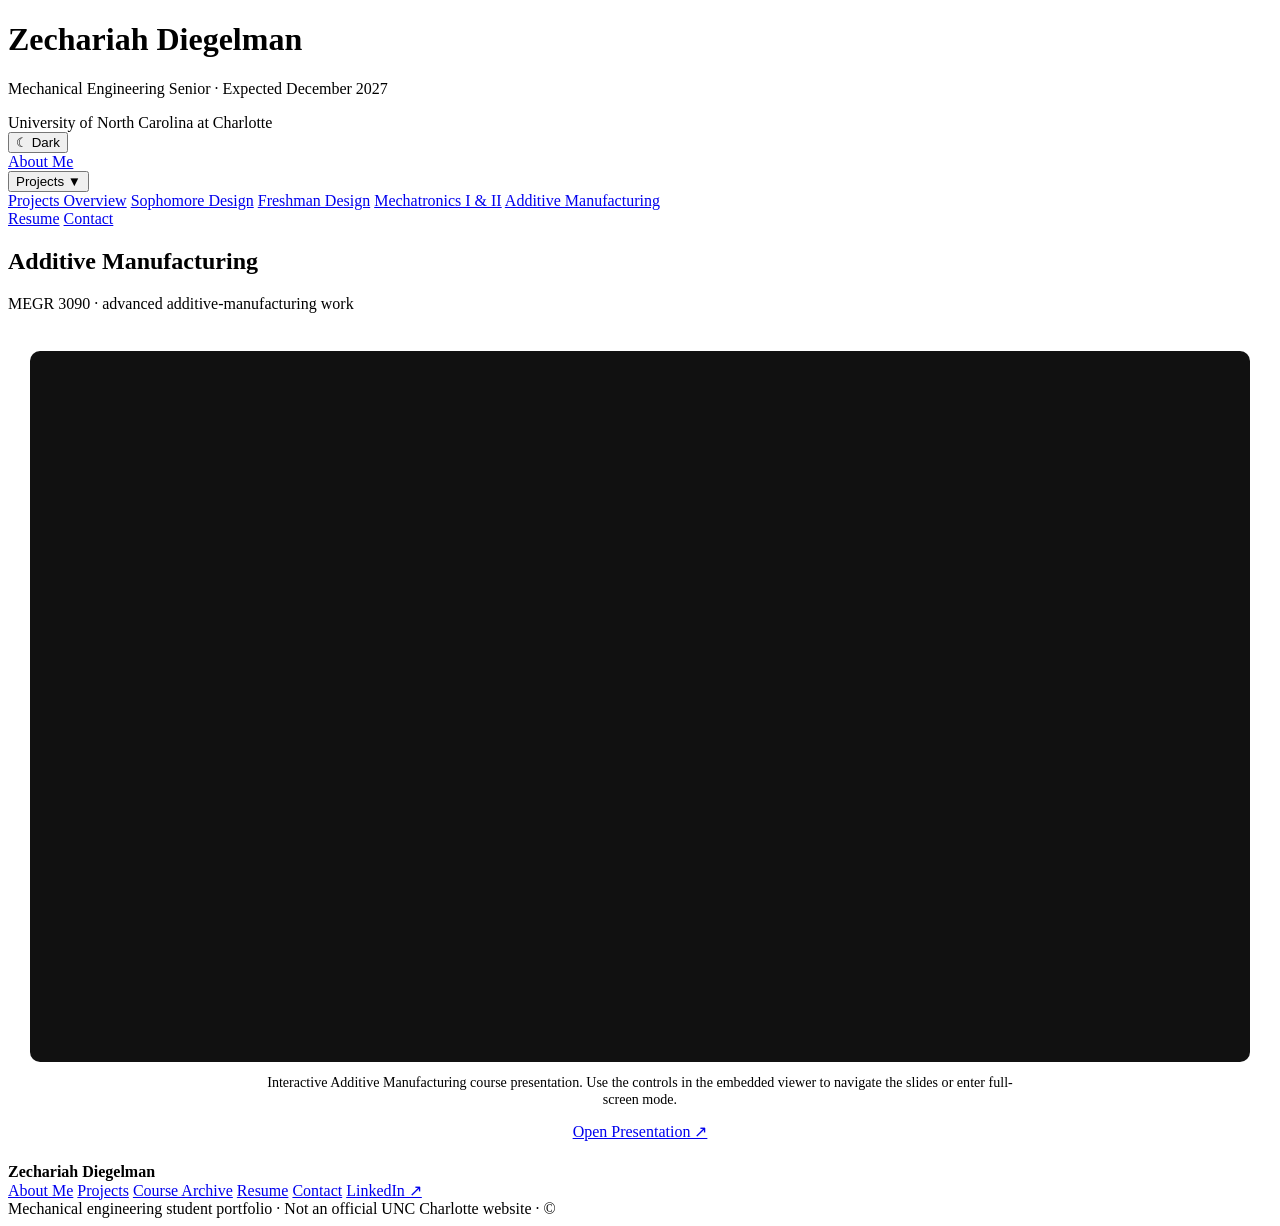
==== additive-manufacturing.html @ 8e019696 "Embed additive manufacturing presentation" ====
<!doctype html>
<html lang="en">
<head>
  <meta charset="utf-8">
  <meta name="viewport" content="width=device-width,initial-scale=1">
  <meta name="description" content="Zechariah Diegelman mechanical engineering portfolio at UNC Charlotte.">
  <title>Additive Manufacturing | Zechariah Diegelman</title>
  <script>
    (function(){
      const saved=localStorage.getItem('zac-portfolio-theme');
      const theme=(saved==='light'||saved==='dark')?saved:
        (window.matchMedia&&window.matchMedia('(prefers-color-scheme:dark)').matches?'dark':'light');
      document.documentElement.setAttribute('data-theme',theme);
    })();
  </script>
  <link rel="stylesheet" href="assets/site-v4.css">
  <style>
    .presentation-wrap{padding:22px}
    .presentation-embed{
      width:100%;
      aspect-ratio:1440/839;
      overflow:hidden;
      border:1px solid var(--line);
      border-radius:10px;
      background:#111;
      box-shadow:var(--shadow);
    }
    .presentation-embed iframe{
      display:block;
      width:100%;
      height:100%;
      border:0;
    }
    .presentation-caption{
      max-width:760px;
      margin:12px auto 0;
      color:var(--muted);
      text-align:center;
      font-size:.88rem;
    }
    .presentation-actions{
      display:flex;
      justify-content:center;
      margin-top:14px;
    }
    @media (max-width:500px){
      .presentation-wrap{padding:14px}
    }
  </style>
</head>
<body data-page="projects">

<header class="site-header">
  <div class="header-inner">
    <div class="identity">
      <h1>Zechariah Diegelman</h1>
      <p>Mechanical Engineering Senior · Expected December 2027</p>
      <span class="school">University of North Carolina at Charlotte</span>
    </div>

    <button class="theme-toggle" type="button" data-theme-toggle aria-label="Switch color theme">☾ Dark</button>

    <nav class="nav" aria-label="Primary navigation">
      <a class="nav-item" data-nav="about" href="index.html">About Me</a>
      <div class="dropdown">
        <button class="nav-button" data-nav="projects" type="button" aria-haspopup="true" aria-expanded="false">
          Projects <span class="chev">▼</span>
        </button>
        <div class="dropdown-menu" role="menu">
          <a href="projects.html">Projects Overview</a>
          <a href="sophomore-design.html">Sophomore Design</a>
          <a href="freshman-design.html">Freshman Design</a>
          <a href="mechatronics.html">Mechatronics I &amp; II</a>
          <a href="additive-manufacturing.html">Additive Manufacturing</a>
        </div>
      </div>
      <a class="nav-item" data-nav="resume" href="resume.html">Resume</a>
      <a class="nav-item" data-nav="contact" href="contact.html">Contact</a>
    </nav>
  </div>
</header>

<main>

<section class="card narrow">
  <div class="card-head">
    <h2>Additive Manufacturing</h2>
    <p>MEGR 3090 · advanced additive-manufacturing work</p>
  </div>

  <div class="presentation-wrap">
    <div class="presentation-embed">
      <iframe
        src="https://docs.google.com/presentation/d/e/2PACX-1vQ7by9c59Yv0lACY0owUHwEB08gF2K3HgOfD-c1oGZ5k1Gd6AIuB0LfbJIgiJqVzqjycUb1fytCb3lq/pubembed?start=false&amp;loop=true&amp;delayms=3000"
        title="Additive Manufacturing course presentation"
        loading="lazy"
        allowfullscreen
        mozallowfullscreen
        webkitallowfullscreen>
      </iframe>
    </div>

    <p class="presentation-caption">
      Interactive Additive Manufacturing course presentation. Use the controls in the embedded viewer to navigate the slides or enter full-screen mode.
    </p>

    <div class="presentation-actions">
      <a class="btn btn-secondary"
         href="https://docs.google.com/presentation/d/e/2PACX-1vQ7by9c59Yv0lACY0owUHwEB08gF2K3HgOfD-c1oGZ5k1Gd6AIuB0LfbJIgiJqVzqjycUb1fytCb3lq/pubembed?start=false&amp;loop=true&amp;delayms=3000"
         target="_blank"
         rel="noopener">
        Open Presentation ↗
      </a>
    </div>
  </div>
</section>

</main>

<footer class="site-footer">
  <strong>Zechariah Diegelman</strong>
  <div class="footer-links">
    <a href="index.html">About Me</a>
    <a href="projects.html">Projects</a>
    <a href="coursework.html">Course Archive</a>
    <a href="resume.html">Resume</a>
    <a href="contact.html">Contact</a>
    <a href="https://www.linkedin.com/in/zechariahdiegelman" target="_blank" rel="noopener">LinkedIn ↗</a>
  </div>
  <div>Mechanical engineering student portfolio · Not an official UNC Charlotte website · © <span id="year"></span></div>
</footer>
<script src="assets/site-v4.js"></script>

</body>
</html>
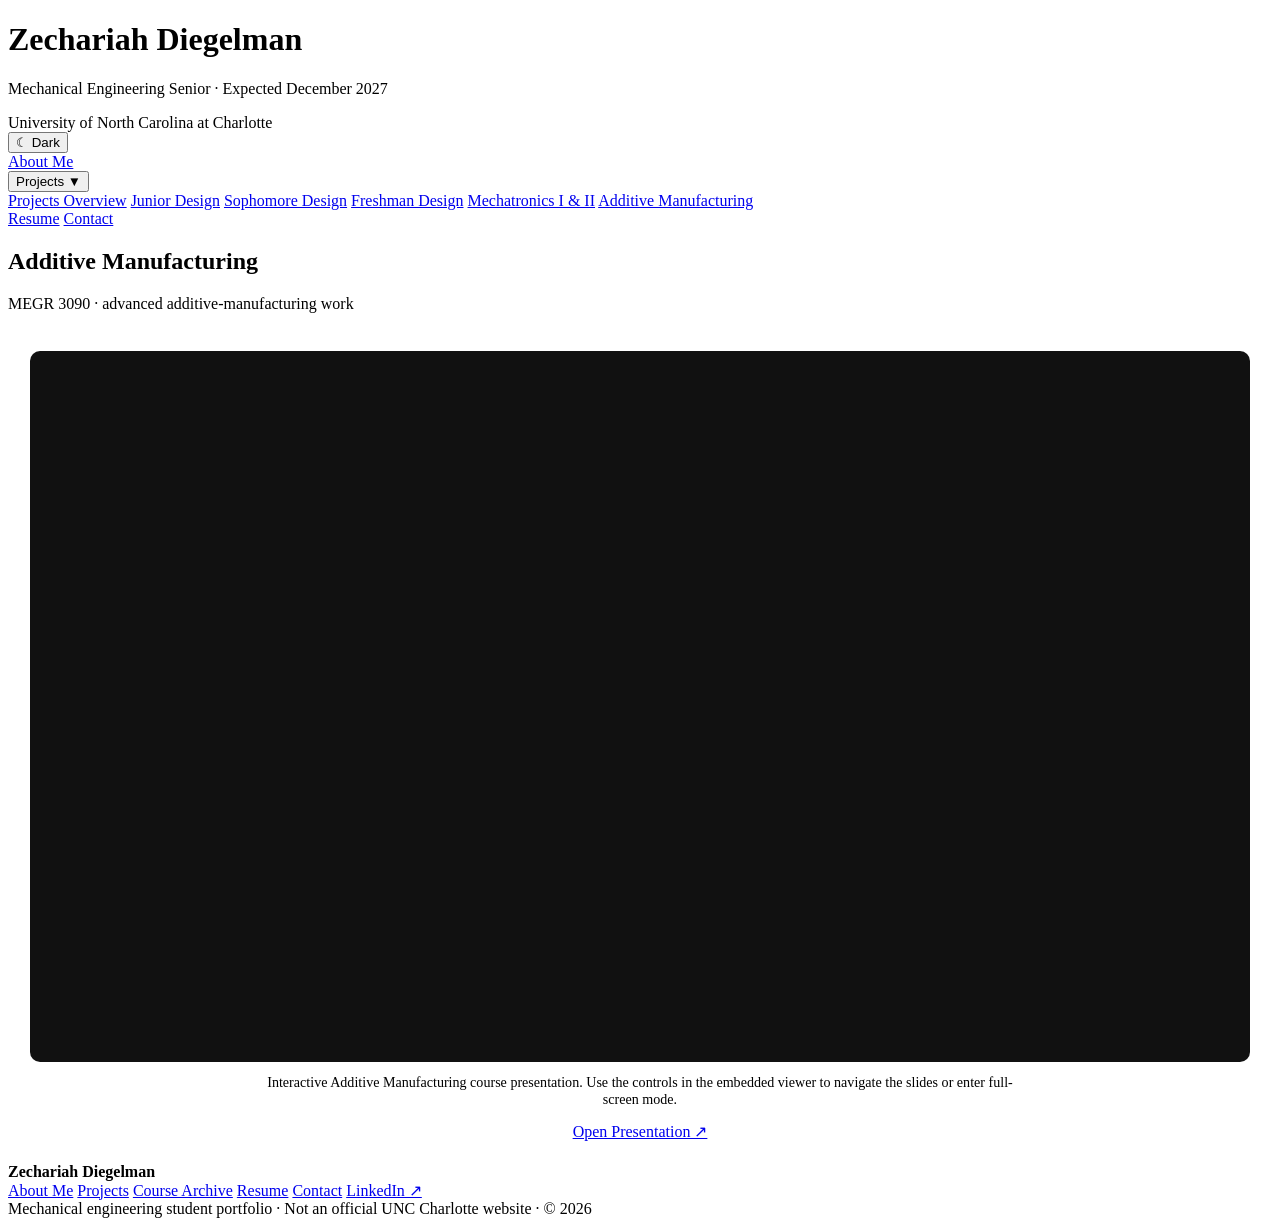
==== commit 7150e7a5: "Add Junior Design to Projects dropdown" ====
--- a/additive-manufacturing.html
+++ b/additive-manufacturing.html
@@ -68,6 +68,7 @@
         </button>
         <div class="dropdown-menu" role="menu">
           <a href="projects.html">Projects Overview</a>
+          <a href="junior-design.html">Junior Design</a>
           <a href="sophomore-design.html">Sophomore Design</a>
           <a href="freshman-design.html">Freshman Design</a>
           <a href="mechatronics.html">Mechatronics I &amp; II</a>
